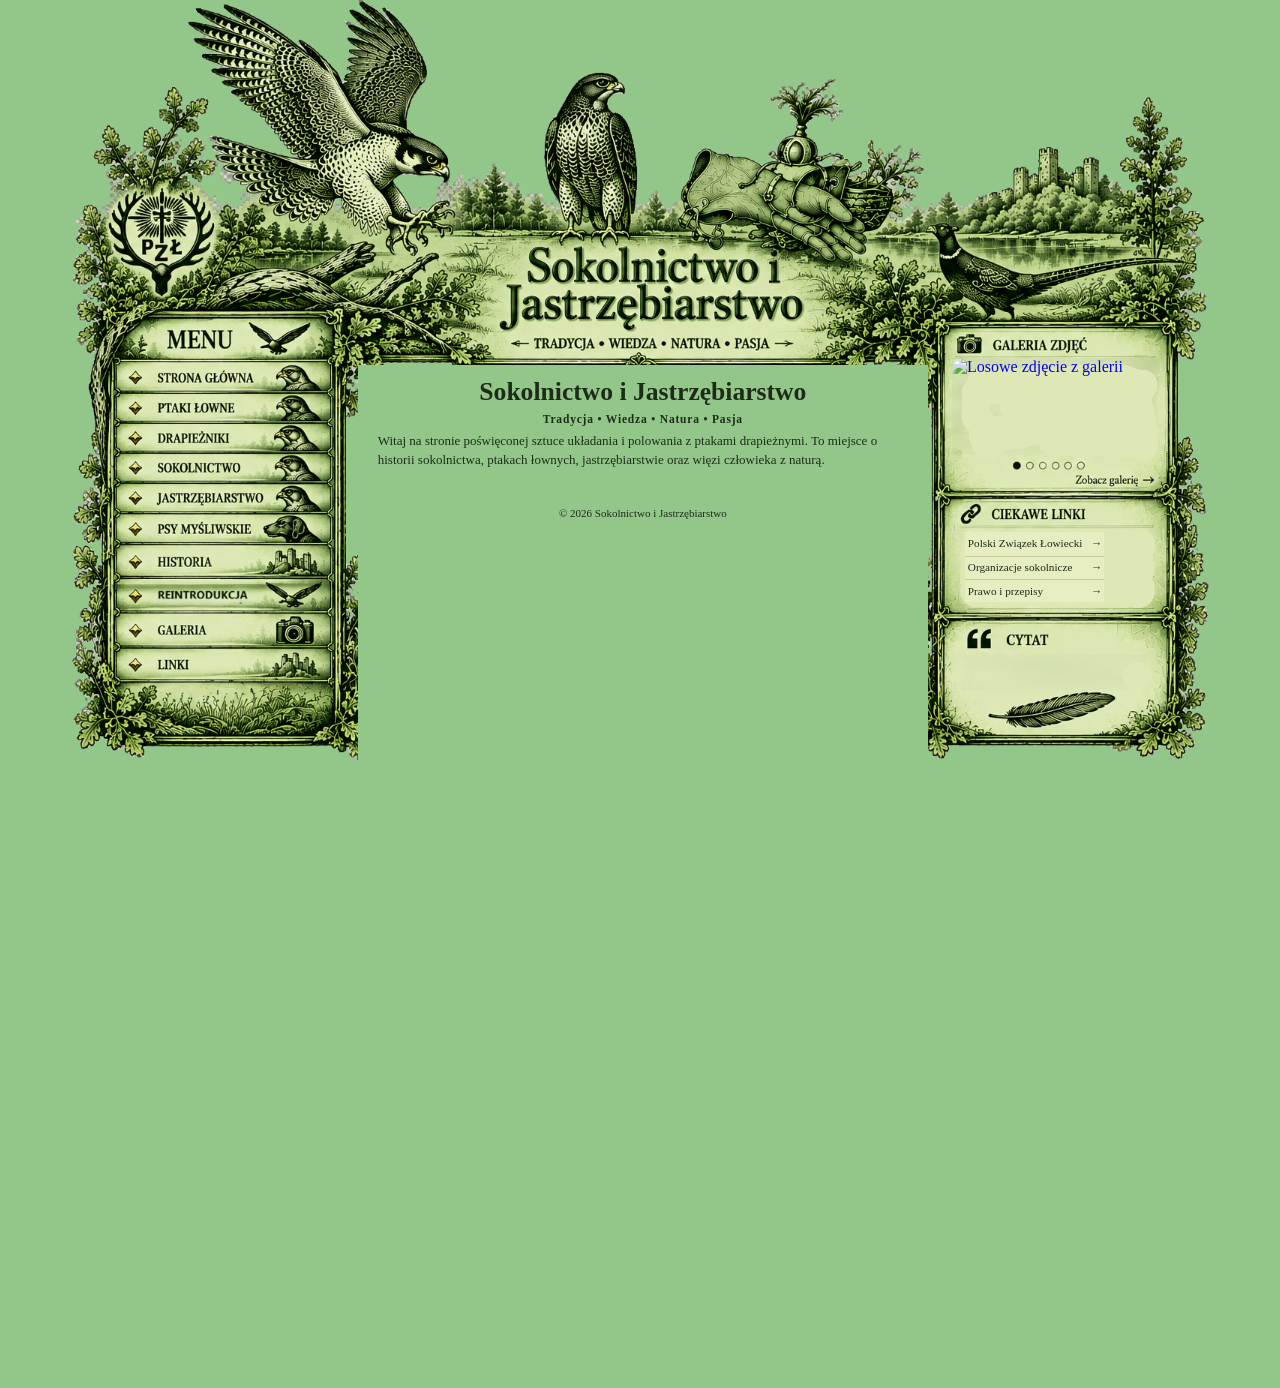
==== index.html @ 79ca6d14 "Refresh CSS cache for larger link font" ====
<!doctype html>
<html lang="pl">
<head>
<meta charset="utf-8">
<meta name="viewport" content="width=device-width, initial-scale=1">
<meta name="theme-color" content="#dce8b7">
<meta name="description" content="Sokolnictwo i jastrzębiarstwo — tradycja, wiedza, natura i pasja.">
<title>Sokolnictwo i Jastrzębiarstwo</title>
<link rel="stylesheet" href="styles.css?v=20261012-links-fontplus2">
</head>
<body>
<main class="page" id="top">
  <div class="artboard">
    <img class="layout-art" src="sij-layout-new.png" alt="" aria-hidden="true">
<nav class="menu-hotspots" aria-label="Menu główne">
      <a href="#home" aria-label="Strona główna"></a>
      <a href="ptaki.html?v=20261010-16" aria-label="Ptaki łowne"></a>
      <a href="drapiezcy.html?v=20261010-16" aria-label="Drapieżniki"></a>
      <a href="sokolnictwo.html?v=20261010-16" aria-label="Sokolnictwo"></a>
      <a href="jastrzebiarstwo.html?v=20261010-16" aria-label="Jastrzębiarstwo"></a>
      <a href="psy.html?v=20261010-16" aria-label="Psy myśliwskie"></a>
      <a href="historia.html?v=20261010-16" aria-label="Historia"></a>
      <a href="restytucja.html?v=20261010-16" aria-label="Rekonstrukcja"></a>
      <a href="galeria.html?v=20261010-16" aria-label="Galeria"></a>
      <a href="linki.html?v=20261010-16" aria-label="Linki"></a>
    </nav>
<nav class="external-links-panel" aria-label="Ciekawe linki">
<a href="https://www.pzlow.pl/" target="_blank" rel="noopener noreferrer"><span>Polski Związek Łowiecki</span><span class="link-arrow" aria-hidden="true">→</span></a>
<a href="https://gniazdosokolnikow.pl/" target="_blank" rel="noopener noreferrer"><span>Organizacje sokolnicze</span><span class="link-arrow" aria-hidden="true">→</span></a>
<a href="https://isap.sejm.gov.pl/" target="_blank" rel="noopener noreferrer"><span>Prawo i przepisy</span><span class="link-arrow" aria-hidden="true">→</span></a>
</nav>

    <section class="content-window" id="home" aria-label="Treść strony">
      <article class="welcome">
        <h1>Sokolnictwo i Jastrzębiarstwo</h1>
        <p class="lead">Tradycja • Wiedza • Natura • Pasja</p>
        <p>Witaj na stronie poświęconej sztuce układania i polowania z ptakami drapieżnymi. To miejsce o historii sokolnictwa, ptakach łownych, jastrzębiarstwie oraz więzi człowieka z naturą.</p>
      </article>
      <footer>© 2026 Sokolnictwo i Jastrzębiarstwo</footer>
    </section>
    <a class="gallery-hotspot" href="galeria.html?v=20261010-16" aria-label="Zobacz galerię zdjęć"></a>
    <a class="gallery-preview" href="galeria.html?v=20261012-gallery-preview" aria-label="Otwórz wybrane zdjęcie w galerii">
      <img id="homepage-gallery-image" src="https://raw.githubusercontent.com/piela44-wojciech/sokolnictwo-i-jastrzebiarstwo/main/assets/tap2_8wQ8.jpg" alt="Losowe zdjęcie z galerii">
    </a>
    
  </div>
</main>
<script>
(() => {
  const artboard = document.querySelector('.artboard');
  let restoreTimer;
  let idleTimer;
  let lastMouseY = null;
  const wakeReading = () => {
    artboard.classList.remove('idle-reading');
    clearTimeout(idleTimer);
    idleTimer = setTimeout(() => artboard.classList.add('idle-reading'), 5000);
  };
  const fadeArtwork = () => {
    artboard.classList.add('reading-mode');
    clearTimeout(restoreTimer);
    restoreTimer = setTimeout(() => artboard.classList.remove('reading-mode'), 5000);
  };
  wakeReading();
  ['mousemove','wheel','scroll','pointerdown','touchstart','touchmove','keydown','click'].forEach(type => {
    window.addEventListener(type, wakeReading, { passive: true });
  });
  window.addEventListener('wheel', event => {
    if (event.deltaY > 0) fadeArtwork();
  }, { passive: true });
  window.addEventListener('scroll', fadeArtwork, { passive: true });
  window.addEventListener('mousemove', event => {
    if (lastMouseY !== null && event.clientY > lastMouseY + 2) fadeArtwork();
    lastMouseY = event.clientY;
  }, { passive: true });
  window.addEventListener('touchstart', fadeArtwork, { passive: true });
  window.addEventListener('touchmove', fadeArtwork, { passive: true });
  window.addEventListener('pointerdown', fadeArtwork, { passive: true });
  window.addEventListener('keydown', fadeArtwork);
  window.addEventListener('click', fadeArtwork);

  const menuLinks = Array.from(document.querySelectorAll('.menu-hotspots a'));
  const sections = menuLinks
     .map(link => ({ link, section: link.getAttribute('href').startsWith('#') ? document.querySelector(link.getAttribute('href')) : null })
    .filter(item => item.section);

  let clickLockUntil = 0;
  let clickedSectionId = null;

  function setActive(link) {
    menuLinks.forEach(item => {
      const active = item === link;
      item.classList.toggle('is-active', active);
      if (active) item.setAttribute('aria-current', 'location');
      else item.removeAttribute('aria-current');
    });
  }

  menuLinks.forEach(link => {
    link.addEventListener('click', () => {
      clickedSectionId = link.getAttribute('href');
      clickLockUntil = Date.now() + 2500;
      setActive(link);
    });
  });

  if ('IntersectionObserver' in window) {
    const observer = new IntersectionObserver(entries => {
      if (Date.now() < clickLockUntil) return;
      const visible = entries
        .filter(entry => entry.isIntersecting)
        .sort((a, b) => b.intersectionRatio - a.intersectionRatio)[0];
      if (!visible) return;
      const active = sections.find(item => item.section === visible.target);
      if (active && active.link.getAttribute('href') !== '#home') {
        clickedSectionId = active.link.getAttribute('href');
        setActive(active.link);
      }
    }, { root: window.matchMedia('(max-width: 620px)').matches ? null : document.querySelector('.content-window'),
         rootMargin: '-12% 0px -58% 0px', threshold: [0, 0.1, 0.25, 0.5] });

    sections.forEach(item => observer.observe(item.section));
  }

  const initialHash = window.location.hash;
  const initialLink = menuLinks.find(link => link.getAttribute('href') === initialHash);
  if (initialLink) setActive(initialLink);
  else setActive(menuLinks.find(link => link.getAttribute('href') === '#home'));
})();
</script>
<script>
(() => {
  const image = document.getElementById('homepage-gallery-image');
  if (!image) return;
  const photos = [
    "https://raw.githubusercontent.com/piela44-wojciech/sokolnictwo-i-jastrzebiarstwo/main/assets/tap2_8wQ8.jpg",
    "https://raw.githubusercontent.com/piela44-wojciech/sokolnictwo-i-jastrzebiarstwo/main/assets/tap3_8wQ8.jpg",
    "https://raw.githubusercontent.com/piela44-wojciech/sokolnictwo-i-jastrzebiarstwo/main/assets/tap4_8wQ8.jpg",
    "https://raw.githubusercontent.com/piela44-wojciech/sokolnictwo-i-jastrzebiarstwo/main/assets/tap5_8wQ8.jpg",
    "https://raw.githubusercontent.com/piela44-wojciech/sokolnictwo-i-jastrzebiarstwo/main/assets/tap6_8wQ8.jpg",
    "https://raw.githubusercontent.com/piela44-wojciech/sokolnictwo-i-jastrzebiarstwo/main/assets/tap7_8wQ8.jpg",
    "https://raw.githubusercontent.com/piela44-wojciech/sokolnictwo-i-jastrzebiarstwo/main/assets/dora4_8wQ8.jpg",
    "https://raw.githubusercontent.com/piela44-wojciech/sokolnictwo-i-jastrzebiarstwo/main/assets/p2_8wQ8.jpg",
    "https://raw.githubusercontent.com/piela44-wojciech/sokolnictwo-i-jastrzebiarstwo/main/assets/p6_8wQ8.jpg",
    "https://raw.githubusercontent.com/piela44-wojciech/sokolnictwo-i-jastrzebiarstwo/main/assets/p8_8wQ8.jpg",
    "https://raw.githubusercontent.com/piela44-wojciech/sokolnictwo-i-jastrzebiarstwo/main/assets/p9_8wQ8.jpg",
    "https://raw.githubusercontent.com/piela44-wojciech/sokolnictwo-i-jastrzebiarstwo/main/assets/p10_8wQ8.jpg",
    "https://raw.githubusercontent.com/piela44-wojciech/sokolnictwo-i-jastrzebiarstwo/main/assets/super1_8wQ8.jpg",
    "https://raw.githubusercontent.com/piela44-wojciech/sokolnictwo-i-jastrzebiarstwo/main/assets/super2_8wQ8.jpg",
    "https://raw.githubusercontent.com/piela44-wojciech/sokolnictwo-i-jastrzebiarstwo/main/assets/super3_8wQ8.jpg",
    "https://raw.githubusercontent.com/piela44-wojciech/sokolnictwo-i-jastrzebiarstwo/main/assets/tap1_8wQ8.jpg"
  ];
  let previous = 0;
  function changePhoto() {
    let next = Math.floor(Math.random() * photos.length);
    if (photos.length > 1) while (next === previous) next = Math.floor(Math.random() * photos.length);
    previous = next;
    image.classList.add('is-changing');
    const nextImage = new Image();
    nextImage.onload = () => {
      image.src = photos[next];
      image.classList.remove('is-changing');
    };
    nextImage.onerror = () => image.classList.remove('is-changing');
    nextImage.src = photos[next];
  }
  window.setInterval(changePhoto, 30000);
})();
</script>
</body>
</html>
---- styles.css ----
@import url('https://fonts.googleapis.com/css2?family=UnifrakturCook:wght@700&display=swap');
:root{color-scheme:light;--ink:#1d2b19;--paper:#edf1ce;--line:#657641}
*{box-sizing:border-box}
html{scroll-behavior:smooth}
body{margin:0;background:#93c789;color:var(--ink);font-family:Georgia,"Times New Roman",serif}
.page{width:90%;max-width:none;margin:0 auto}
.artboard{position:relative;width:100%;aspect-ratio:auto;height:calc(84vw * 0.6667 + 220px);min-height:900px;overflow:hidden;background:#93c789}
.layout-art{position:absolute;inset:0;width:100%;height:100%;object-fit:fill;pointer-events:none;z-index:2}
.content-window{position:absolute;z-index:1;left:25.5%;top:47.5%;width:49.5%;height:48%;overflow:auto;padding:14px 20px 18px;background:transparent;scrollbar-color:#82925a #e7edcc;scrollbar-width:thin}
.content-window article{padding:0 0 12px;margin:0 0 13px;border-bottom:1px solid #aab985}
.content-window h1{font-size:clamp(22px,2vw,32px);line-height:1.05;text-align:center;margin:0 0 5px}
.content-window h2{font-size:clamp(18px,1.45vw,23px);margin:0 0 7px}
.content-window p{font-size:clamp(13px,1vw,16px);line-height:1.45;margin:5px 0}
.content-window .lead{text-align:center;font-weight:bold;font-size:clamp(11px,.9vw,14px);letter-spacing:.07em}
.content-window ul{margin:4px 0;padding-left:22px}
.content-window li{margin:5px 0;font-size:14px}
.content-window a{color:#2f4925;text-decoration:underline;text-underline-offset:2px}
.content-window footer{text-align:center;font-size:11px;padding:6px}
.menu-hotspots{position:absolute;z-index:3;left:4.5%;top:47%;width:19.3%;height:43.5%;display:grid;grid-template-rows:repeat(10,1fr)}
.menu-hotspots a,.gallery-hotspot,.links-hotspot{display:block;min-width:0;min-height:0}
.menu-hotspots a:focus-visible,.gallery-hotspot:focus-visible,.links-hotspot:focus-visible{outline:3px solid #fff3a3;outline-offset:-4px;background:#ffffff22}
.gallery-hotspot{position:absolute;z-index:3;left:76.1%;top:42.5%;width:19%;height:22.5%}
.links-hotspot{position:absolute;z-index:3;left:76.1%;top:65%;width:19%;height:16%}
@media(min-width:1800px){.artboard{min-height:0}}
@media(max-width:900px){.page{width:92%}.artboard{height:calc(92vw * 0.6667 + 220px);min-height:820px}.content-window{padding:9px 11px}.content-window h1{font-size:22px}.content-window h2{font-size:17px}.content-window p{font-size:12px}.content-window li{font-size:12px}}
@media(max-width:620px){
 .page{width:100%;overflow-x:auto}
 .artboard{width:900px;max-width:none;height:820px;min-height:820px}
 .content-window{left:25.5%;top:47.5%;width:49.5%;height:48%;padding:10px 13px}
 .content-window h1{font-size:25px}.content-window h2{font-size:19px}.content-window p{font-size:13px}
}
/* Keep the illustrated frame at its original proportions; extend the reading area below it. */
.artboard{height:calc(90vw * 0.6667 + 620px);min-height:0;aspect-ratio:auto}
.layout-art{inset:0 auto auto 0;width:100%;height:auto;object-fit:contain}
.content-window{top:calc(90vw * 0.3167);height:calc(100% - (90vw * 0.3167) - 28px)}
.menu-hotspots{top:calc(90vw * 0.3133);height:calc(90vw * 0.278)}
.gallery-hotspot{top:calc(90vw * 0.2833);height:calc(90vw * 0.15)}
.links-hotspot{top:calc(90vw * 0.4333);height:calc(90vw * 0.1067)}
@media(max-width:900px){
 .artboard{height:calc(92vw * 0.6667 + 500px);min-height:0}
 .content-window{top:calc(92vw * 0.3167);height:calc(100% - (92vw * 0.3167) - 24px)}
 .menu-hotspots{top:calc(92vw * 0.3133);height:calc(92vw * 0.278)}
 .gallery-hotspot{top:calc(92vw * 0.2833);height:calc(92vw * 0.15)}
 .links-hotspot{top:calc(92vw * 0.4333);height:calc(92vw * 0.1067)}
}
@media(max-width:620px){
 .page{width:100%;overflow-x:auto}
 .artboard{width:900px;height:1100px;min-height:0}
 .layout-art{width:900px;height:600px}
 .content-window{left:25.5%;top:285px;width:49.5%;height:790px;padding:10px 13px}
 .menu-hotspots{left:4.5%;top:282px;width:19.3%;height:238px}
 .gallery-hotspot{left:76.1%;top:255px;width:19%;height:135px}
 .links-hotspot{left:76.1%;top:390px;width:19%;height:96px}
 .content-window h1{font-size:25px}.content-window h2{font-size:19px}.content-window p{font-size:13px}
}
/* During reading, fade only the lower part of the illustration; restore it after inactivity. */
.content-window{z-index:4;background:transparent;isolation:isolate}
.content-window article,.content-window h1,.content-window h2,.content-window p,.content-window ul,.content-window footer{position:relative}
.layout-art{transition:mask-image .65s ease,-webkit-mask-image .65s ease}
.artboard.reading-mode .layout-art{-webkit-mask-image:linear-gradient(to bottom,#000 0%,#000 48%,transparent 76%);mask-image:linear-gradient(to bottom,#000 0%,#000 48%,transparent 76%)}
@media(prefers-reduced-motion:reduce){.layout-art{transition:none}}


/* Mobile refinement: keep the original artwork as the header and make its pictured menu clickable. */
@media(max-width:620px){
  .page{width:100%;margin:0;overflow:visible}
  .artboard{
    display:block;
    position:relative;
    width:100%;
    height:auto;
    min-height:0;
    overflow:visible;
    background:#93c789;
  }
  .layout-art{
    position:relative;
    inset:auto;
    display:block;
    width:100%;
    height:62vw;
    object-fit:cover;
    object-position:top center;
  }
  .menu-hotspots{
    position:absolute;
    display:grid;
    grid-template-columns:1fr;
    grid-template-rows:repeat(10,1fr);
    left:4.5%;
    top:43%;
    width:20%;
    height:51%;
    padding:0;
    gap:0;
    background:transparent;
    border:0;
    z-index:5;
  }
  .menu-hotspots a{
    display:block;
    min-height:0;
    padding:0;
    border:0;
    border-radius:0;
    background:transparent;
    color:transparent;
    font-size:0;
  }
  .gallery-hotspot{
    display:block;
    position:absolute;
    left:76.1%;
    top:42.5%;
    width:19%;
    height:22.5%;
    z-index:5;
  }
  .links-hotspot{
    display:block;
    position:absolute;
    left:76.1%;
    top:65%;
    width:19%;
    height:16%;
    z-index:5;
  }
  .content-window{
    position:relative;
    inset:auto;
    width:100%;
    height:auto;
    max-height:none;
    overflow:visible;
    padding:22px 18px 30px;
    background:#93c789;
    z-index:4;
  }
  .content-window h1{font-size:clamp(24px,7vw,32px);line-height:1.1}
  .content-window h2{font-size:clamp(20px,5.5vw,25px)}
  .content-window p{font-size:16px;line-height:1.55;overflow-wrap:anywhere}
  .content-window li{font-size:15px;line-height:1.45}
  .layout-art{mask-image:none!important;-webkit-mask-image:none!important;object-fit:contain;height:auto}
  .artboard.reading-mode .layout-art{mask-image:none!important;-webkit-mask-image:none!important}
}

/* Gothic-style typography for the visible mobile menu labels and desktop image-map hotspots. */
.menu-hotspots a{
  font-family:"UnifrakturCook","Old English Text MT","Lucida Blackletter",serif;
}





/* Fade only the lower central area while reading. The top of the illustration stays fully opaque. */
@media(min-width:621px){
  .layout-art{ -webkit-mask-image:none; mask-image:none; }
  .artboard.reading-mode .layout-art{
    -webkit-mask-image:radial-gradient(ellipse 39% 52% at 50% 91%, rgba(0,0,0,.05) 0%, rgba(0,0,0,.065) 56%, rgba(0,0,0,.23) 76%, #000 100%);
    mask-image:radial-gradient(ellipse 39% 52% at 50% 91%, rgba(0,0,0,.05) 0%, rgba(0,0,0,.065) 56%, rgba(0,0,0,.23) 76%, #000 100%);
  }
}

/* Keep article text clear of the lower decorative frame and prevent overflow beyond the reading panel. */
.content-window{
  overflow-x:hidden;
  overflow-y:auto;
  overflow-wrap:anywhere;
}
.content-window article,
.content-window h1,
.content-window h2,
.content-window p,
.content-window ul,
.content-window li{
  max-width:100%;
  overflow-wrap:anywhere;
}
@media(max-width:620px){
  .content-window{overflow:visible}
}


/* Falconry menu interactions: restrained gold hover, illuminated bird-side accent, and persistent active section. */
.menu-hotspots a{
  position:relative;
  overflow:hidden;
  border-radius:3px;
  transition:background-color .25s ease, box-shadow .25s ease, filter .25s ease;
  outline-offset:-3px;
  -webkit-tap-highlight-color:transparent;
}
.menu-hotspots a::before{
  content:"";
  position:absolute;
  inset:2px 1px;
  pointer-events:none;
  opacity:0;
  background:linear-gradient(90deg,rgba(255,226,130,.36),rgba(255,239,177,.12) 55%,rgba(255,220,110,.38));
  box-shadow:inset 0 0 0 1px rgba(119,91,27,.55),inset 0 0 9px rgba(255,242,180,.55);
  transition:opacity .25s ease;
}
.menu-hotspots a::after{
  content:"";
  position:absolute;
  top:8%;
  bottom:8%;
  right:5%;
  width:28%;
  pointer-events:none;
  opacity:0;
  background:radial-gradient(ellipse at center,rgba(255,247,190,.72) 0%,rgba(255,225,125,.22) 42%,transparent 74%);
  transition:opacity .25s ease;
}
.menu-hotspots a:hover::before,
.menu-hotspots a:focus-visible::before,
.menu-hotspots a.is-active::before{opacity:1}
.menu-hotspots a:hover::after,
.menu-hotspots a:focus-visible::after,
.menu-hotspots a.is-active::after{opacity:.85}
.menu-hotspots a.is-active::before{
  background:linear-gradient(90deg,rgba(255,218,105,.48),rgba(255,237,162,.2) 55%,rgba(255,211,91,.5));
  box-shadow:inset 0 0 0 1px rgba(95,73,22,.72),inset 0 0 10px rgba(255,242,180,.68);
}
.menu-hotspots a.is-active{z-index:1}
.menu-hotspots a:active::before{opacity:1}
@media(hover:none){
  .menu-hotspots a:hover::before,.menu-hotspots a:hover::after{opacity:0}
  .menu-hotspots a.is-active::before{opacity:1}
  .menu-hotspots a.is-active::after{opacity:.85}
}
@media(prefers-reduced-motion:reduce){
  .menu-hotspots a,.menu-hotspots a::before,.menu-hotspots a::after{transition:none}
}


/* Refinement: distinguish the current section from the temporary mouse hover.
   This avoids two equally strong gold bars appearing at once. */
.menu-hotspots a.is-active::before{
  opacity:.42;
  background:linear-gradient(90deg,rgba(255,218,105,.22),rgba(255,237,162,.08) 55%,rgba(255,211,91,.24));
  box-shadow:inset 0 0 0 1px rgba(95,73,22,.48),inset 0 0 5px rgba(255,242,180,.3);
}
.menu-hotspots a.is-active::after{opacity:.42}
.menu-hotspots a:hover::before,
.menu-hotspots a:focus-visible::before{
  opacity:1;
  background:linear-gradient(90deg,rgba(255,226,130,.48),rgba(255,239,177,.2) 55%,rgba(255,220,110,.5));
  box-shadow:inset 0 0 0 1px rgba(119,91,27,.7),inset 0 0 10px rgba(255,242,180,.65);
}
.menu-hotspots a:hover::after,
.menu-hotspots a:focus-visible::after{opacity:.9}
@media(hover:none){
  .menu-hotspots a.is-active::before{opacity:.7}
  .menu-hotspots a.is-active::after{opacity:.65}
}


/* Variant 1: tune each clickable menu row to the illustrated button edges. */
@media(min-width:621px){
  .menu-hotspots{display:block}
  .menu-hotspots a{
    position:absolute;
    left:0;
    width:100%;
    height:10%;
  }
  .menu-hotspots a:nth-child(1){top:0%;height:10.1%}
  .menu-hotspots a:nth-child(2){top:10.1%;height:9.8%}
  .menu-hotspots a:nth-child(3){top:19.9%;height:10.1%}
  .menu-hotspots a:nth-child(4){top:29.2%;height:9.8%}
  .menu-hotspots a:nth-child(5){top:39%;height:10.2%}
  .menu-hotspots a:nth-child(6){top:49.2%;height:9.8%}
  .menu-hotspots a:nth-child(7){top:59%;height:10.2%}
  .menu-hotspots a:nth-child(8){top:69.2%;height:9.8%}
  .menu-hotspots a:nth-child(9){top:79%;height:10.2%}
  .menu-hotspots a:nth-child(10){top:89.2%;height:10%}
}


/* Softer menu highlight: remove the hard rectangular outline and use a feathered glow. */
.menu-hotspots a::before{
  inset:0;
  border-radius:7px;
  background:linear-gradient(90deg,
    rgba(255,222,122,0) 0%,
    rgba(255,232,151,.18) 16%,
    rgba(255,240,183,.25) 50%,
    rgba(255,226,130,.18) 84%,
    rgba(255,222,122,0) 100%);
  box-shadow:inset 0 0 10px rgba(255,239,170,.22),0 0 13px rgba(255,223,123,.2);
  -webkit-mask-image:radial-gradient(ellipse at center,#000 40%,rgba(0,0,0,.8) 68%,transparent 100%);
  mask-image:radial-gradient(ellipse at center,#000 40%,rgba(0,0,0,.8) 68%,transparent 100%);
}
.menu-hotspots a.is-active::before{
  opacity:.58;
  background:linear-gradient(90deg,
    rgba(255,220,116,0) 0%,
    rgba(255,229,139,.12) 16%,
    rgba(255,239,177,.18) 50%,
    rgba(255,220,116,.12) 84%,
    rgba(255,220,116,0) 100%);
  box-shadow:inset 0 0 12px rgba(255,239,170,.16),0 0 14px rgba(255,223,123,.14);
}
.menu-hotspots a:hover::before,
.menu-hotspots a:focus-visible::before{
  opacity:.95;
  background:linear-gradient(90deg,
    rgba(255,222,122,0) 0%,
    rgba(255,232,151,.24) 16%,
    rgba(255,245,196,.34) 50%,
    rgba(255,226,130,.24) 84%,
    rgba(255,222,122,0) 100%);
  box-shadow:inset 0 0 13px rgba(255,239,170,.26),0 0 17px rgba(255,223,123,.25);
}
.menu-hotspots a::after{
  background:radial-gradient(ellipse at center,rgba(255,247,190,.6) 0%,rgba(255,225,125,.18) 42%,transparent 76%);
}


/* Hide only the text that extends below the illustrated lower frame while idle. */
.content-window{
  -webkit-mask-image:linear-gradient(to bottom,#000 0%,#000 38%,rgba(0,0,0,.85) 42%,transparent 49%);
  mask-image:linear-gradient(to bottom,#000 0%,#000 38%,rgba(0,0,0,.85) 42%,transparent 49%);
  transition:mask-image .25s ease,-webkit-mask-image .25s ease;
}
.artboard:not(.idle-reading) .content-window{
  -webkit-mask-image:none;
  mask-image:none;
}
.artboard.idle-reading .content-window{
  -webkit-mask-image:linear-gradient(to bottom,#000 0%,#000 38%,rgba(0,0,0,.85) 42%,transparent 49%);
  mask-image:linear-gradient(to bottom,#000 0%,#000 38%,rgba(0,0,0,.85) 42%,transparent 49%);
}
@media(prefers-reduced-motion:reduce){.content-window{transition:none}}


/* Keep decorative artwork from crossing and obscuring article text. */
.content-window{background:#93c789 !important;z-index:4}
.content-window article,.content-window h1,.content-window h2,.content-window p,.content-window ul,.content-window li,.content-window footer{position:relative;z-index:1}


/* Gallery: show compact thumbnail tiles instead of full-size images. */
.gallery-grid{display:grid;grid-template-columns:repeat(auto-fill,minmax(76px,1fr));gap:8px;align-items:start;margin:14px 0}
.gallery-thumb{display:block;width:100%;aspect-ratio:1/1;overflow:hidden;border:1px solid #657641;border-radius:3px;background:#e7edcc;padding:2px}
.gallery-thumb img{display:block;width:100%;height:100%;object-fit:cover}
.gallery-thumb:hover,.gallery-thumb:focus-visible{outline:2px solid #657641;outline-offset:2px}
@media(max-width:620px){.gallery-grid{grid-template-columns:repeat(auto-fill,minmax(64px,1fr));gap:6px}.gallery-thumb{padding:2px}}




/* Floating gallery viewer overlay */
body.lightbox-open{overflow:hidden}
.lightbox{position:fixed;inset:0;z-index:9999;display:none;align-items:center;justify-content:center;padding:56px 76px 64px;background:rgba(12,20,10,.88);backdrop-filter:blur(5px)}
.lightbox.is-open{display:flex}
.lightbox-image{display:block;max-width:min(92vw,1400px);max-height:82vh;width:auto;height:auto;object-fit:contain;box-shadow:0 10px 48px rgba(0,0,0,.55);border:2px solid rgba(235,239,204,.8);border-radius:3px}
.lightbox-close,.lightbox-prev,.lightbox-next{position:absolute;display:flex;align-items:center;justify-content:center;color:#f4f2d8;background:rgba(30,43,24,.82);border:1px solid rgba(235,239,204,.6);cursor:pointer;line-height:1}
.lightbox-close{top:16px;right:20px;width:44px;height:44px;border-radius:50%;font-size:32px}
.lightbox-prev,.lightbox-next{top:50%;transform:translateY(-50%);width:48px;height:64px;border-radius:5px;font-size:46px}
.lightbox-prev{left:16px}.lightbox-next{right:16px}
.lightbox-close:hover,.lightbox-prev:hover,.lightbox-next:hover{background:rgba(94,115,59,.96)}
.lightbox-caption{position:absolute;bottom:20px;left:72px;right:72px;text-align:center;color:#f4f2d8;font:16px Georgia,serif}
@media(max-width:620px){.lightbox{padding:58px 12px 72px}.lightbox-image{max-width:96vw;max-height:75vh}.lightbox-prev,.lightbox-next{top:auto;bottom:10px;width:42px;height:42px;font-size:34px}.lightbox-prev{left:calc(50% - 52px)}.lightbox-next{right:calc(50% - 52px)}.lightbox-caption{bottom:58px;left:12px;right:12px;font-size:13px}.lightbox-close{top:10px;right:10px;width:40px;height:40px}}


/* The lightbox is moved directly under body so the page sway animation cannot trap fixed positioning. */
html body > .lightbox{position:fixed!important;inset:0!important;width:100vw!important;height:100vh!important;height:100dvh!important;z-index:2147483000!important;display:none;align-items:center!important;justify-content:center!important;box-sizing:border-box!important;overflow:hidden!important;margin:0!important;transform:none!important}
html body > .lightbox.is-open{display:flex!important}
html body > .lightbox .lightbox-image{position:static!important;display:block!important;width:auto!important;height:auto!important;max-width:calc(100vw - 150px)!important;max-height:calc(100vh - 130px)!important;max-height:calc(100dvh - 130px)!important;object-fit:contain!important;margin:0!important;flex:0 1 auto!important}
@media(max-width:620px){html body > .lightbox .lightbox-image{max-width:calc(100vw - 28px)!important;max-height:calc(100dvh - 150px)!important}}













/* Homepage gallery: move image right to cover the background visible at the inner edge. */
.artboard .gallery-preview{position:absolute!important;left:77.0%!important;top:calc(90vw * 0.306 + 5px)!important;width:18.2%!important;height:calc(90vw * 0.083)!important;z-index:4!important;display:block!important;visibility:visible!important;opacity:1!important;overflow:hidden!important;box-sizing:border-box!important;border-radius:2px!important;pointer-events:auto!important}
.artboard .gallery-preview img{position:absolute!important;left:0!important;top:0!important;display:block!important;width:100%!important;height:135%!important;max-width:none!important;object-fit:cover!important;object-position:center top!important;opacity:1!important;-webkit-mask-image:linear-gradient(to right,transparent 0%,#000 3%,#000 97%,transparent 100%),linear-gradient(to bottom,transparent 0%,#000 3%,#000 97%,transparent 100%)!important;mask-image:linear-gradient(to right,transparent 0%,#000 3%,#000 97%,transparent 100%),linear-gradient(to bottom,transparent 0%,#000 3%,#000 97%,transparent 100%)!important;-webkit-mask-composite:source-in!important;mask-composite:intersect!important}
@media(max-width:900px){.artboard .gallery-preview{left:77.0%!important;top:calc(92vw * 0.306 + 5px)!important;width:18.2%!important;height:calc(92vw * 0.083)!important}}
@media(max-width:620px){.artboard .gallery-preview{left:77.0%!important;top:311px!important;width:18.2%!important;height:83px!important}}


/* Transparent click zones over the five visible rows in the "Ciekawe linki" panel. */
.external-link-hotspots{position:absolute;z-index:30;left:76.1%;top:calc(90vw * 0.4333);width:19%;height:calc(90vw * 0.1067);display:grid;grid-template-rows:repeat(5,minmax(0,1fr));pointer-events:auto;} @media(max-width:900px){.external-link-hotspots{top:calc(92vw * 0.4333);height:calc(92vw * 0.1067);}} @media(max-width:620px){.external-link-hotspots{left:76.1%;top:390px;width:19%;height:96px;}}
.external-link-hotspots a{display:block;min-width:0;min-height:0;border-radius:2px;}
.external-link-hotspots a:hover,.external-link-hotspots a:focus-visible{outline:2px solid #f5efb5;outline-offset:-2px;background:#fff3a322;}

/* Final interaction-layer fix: keep all actual links above decorative artwork and content. */
.artboard{isolation:isolate}
.artboard .layout-art{pointer-events:none!important;z-index:0!important}
.artboard .content-window{z-index:1!important}
.artboard .menu-hotspots,
.artboard .gallery-hotspot,
.artboard .gallery-preview,
.artboard .external-link-hotspots{z-index:100!important;pointer-events:auto!important}
.artboard .menu-hotspots a,
.artboard .gallery-hotspot,
.artboard .gallery-preview,
.artboard .external-link-hotspots a{pointer-events:auto!important}
.artboard .external-link-hotspots{top:calc(90vw * 0.4333);height:calc(90vw * 0.1067)}
@media(max-width:900px){.artboard .external-link-hotspots{top:calc(92vw * 0.4333);height:calc(92vw * 0.1067)}}
@media(max-width:620px){.artboard .external-link-hotspots{top:390px;height:96px}}

/* Refine external-link hit areas: align to the lettering, with a soft edge and no frame. */
.artboard .external-link-hotspots{left:77.3%!important;top:calc(90vw * 0.440)!important;width:17.4%!important;height:calc(90vw * 0.083)!important;grid-template-rows:repeat(5,minmax(0,1fr))!important}
.artboard .external-link-hotspots a{border:0!important;outline:0!important;border-radius:0!important;background:transparent!important}
.artboard .external-link-hotspots a:hover,.artboard .external-link-hotspots a:focus-visible{outline:0!important;background:linear-gradient(90deg,transparent 0%,rgba(255,239,170,.12) 8%,rgba(255,239,170,.20) 50%,rgba(255,239,170,.12) 92%,transparent 100%)!important;box-shadow:none!important}
@media(max-width:900px){.artboard .external-link-hotspots{top:calc(92vw * 0.440)!important;height:calc(92vw * 0.083)!important}}
@media(max-width:620px){.artboard .external-link-hotspots{left:77.3%!important;top:396px!important;width:17.4%!important;height:75px!important}}

/* Align each transparent link target to the actual text column in the right panel. */
.artboard .external-link-hotspots{
 left:60.5%!important;top:calc(90vw * 0.225)!important;width:29%!important;height:calc(90vw * 0.112)!important;
 display:grid!important;grid-template-rows:repeat(5,minmax(0,1fr))!important;
}
.artboard .external-link-hotspots a{
 display:block!important;min-width:0!important;min-height:0!important;
 border:0!important;outline:0!important;border-radius:0!important;
 background:transparent!important;box-shadow:none!important;
}
.artboard .external-link-hotspots a:hover,
.artboard .external-link-hotspots a:focus,
.artboard .external-link-hotspots a:focus-visible{
 outline:none!important;border:0!important;box-shadow:none!important;
 background:linear-gradient(90deg,transparent 0%,rgba(255,239,170,.07) 12%,rgba(255,239,170,.15) 50%,rgba(255,239,170,.07) 88%,transparent 100%)!important;
}
@media(max-width:900px){
 .artboard .external-link-hotspots{left:60.5%!important;top:calc(92vw * 0.225)!important;width:29%!important;height:calc(92vw * 0.112)!important}
}
@media(max-width:620px){
 .artboard .external-link-hotspots{left:60.5%!important;top:203px!important;width:29%!important;height:100px!important}
}

/* Recovery: put external link targets over the five text rows, above every visual layer. */
.artboard > .external-link-hotspots{position:absolute!important;left:60.5%!important;top:225px!important;width:29%!important;height:112px!important;display:grid!important;grid-template-rows:repeat(5,1fr)!important;z-index:2147483000!important;pointer-events:auto!important}
.artboard > .external-link-hotspots a{position:relative!important;display:block!important;width:100%!important;height:100%!important;min-height:0!important;pointer-events:auto!important;cursor:pointer!important;border:0!important;outline:0!important;background:transparent!important;box-shadow:none!important}
.artboard > .external-link-hotspots a:hover,.artboard > .external-link-hotspots a:focus-visible{outline:0!important;background:linear-gradient(90deg,transparent 0%,rgba(255,239,170,.05) 12%,rgba(255,239,170,.12) 50%,rgba(255,239,170,.05) 88%,transparent 100%)!important}
@media(max-width:900px){.artboard > .external-link-hotspots{top:calc(92vw * .227)!important;height:calc(92vw * .113)!important}}
@media(max-width:620px){.artboard > .external-link-hotspots{left:60.5%!important;top:203px!important;width:29%!important;height:100px!important}}

/* Real text links inside the illustrated "Ciekawe linki" panel. */
.artboard .external-links-panel{
  position:absolute!important;
  left:60.5%!important;
  top:calc(90vw * .202)!important;
  width:29%!important;
  height:calc(90vw * .112)!important;
  z-index:2147483000!important;
  display:flex!important;
  flex-direction:column!important;
  justify-content:stretch!important;
  padding:0!important;
  margin:0!important;
  background:rgba(232,238,194,.92)!important;
  border:0!important;
  box-shadow:none!important;
  pointer-events:auto!important;
}
.artboard .external-links-panel a{
  position:relative!important;
  display:flex!important;
  align-items:center!important;
  justify-content:space-between!important;
  flex:1 1 20%!important;
  min-height:0!important;
  width:100%!important;
  padding:0 5px 0 7px!important;
  margin:0!important;
  color:#1d2b19!important;
  font-family:Georgia,"Times New Roman",serif!important;
  font-size:clamp(11px,1.25vw,17px)!important;
  line-height:1.1!important;
  font-weight:normal!important;
  text-decoration:none!important;
  border:0!important;
  border-radius:0!important;
  outline:0!important;
  background:transparent!important;
  box-shadow:none!important;
  cursor:pointer!important;
  pointer-events:auto!important;
  white-space:nowrap!important;
}
.artboard .external-links-panel a+a{border-top:1px solid rgba(70,83,42,.22)!important}
.artboard .external-links-panel a:hover,
.artboard .external-links-panel a:focus-visible{
  background:linear-gradient(90deg,rgba(255,243,180,0) 0%,rgba(255,243,180,.3) 14%,rgba(255,243,180,.42) 50%,rgba(255,243,180,.3) 86%,rgba(255,243,180,0) 100%)!important;
  outline:0!important;
  box-shadow:none!important;
}
.artboard .external-links-panel .link-arrow{font-size:1.2em;padding-left:5px}
@media(max-width:900px){
 .artboard .external-links-panel{top:calc(92vw * .202)!important;height:calc(92vw * .112)!important}
 .artboard .external-links-panel a{font-size:clamp(10px,1.35vw,14px)!important;padding-left:5px!important;padding-right:4px!important}
}
@media(max-width:620px){
 .artboard .external-links-panel{left:60.5%!important;top:203px!important;width:29%!important;height:100px!important}
 .artboard .external-links-panel a{font-size:12px!important;white-space:normal!important}
}

/* Final placement: keep the real links inside the original right-hand "Ciekawe linki" frame. */
.artboard .external-links-panel{
 left:75.8%!important;
 top:calc(90vw * .4333)!important;
 width:17.6%!important;
 height:calc(90vw * .1067)!important;
}
@media(max-width:900px){
 .artboard .external-links-panel{
  left:75.8%!important;
  top:calc(92vw * .4333)!important;
  width:17.6%!important;
  height:calc(92vw * .1067)!important;
 }
}
@media(max-width:620px){
 .artboard .external-links-panel{
  left:75.8%!important;
  top:390px!important;
  width:17.6%!important;
  height:96px!important;
 }
}

/* Fine adjustment based on latest screenshot: slightly narrower and shifted right. */
.artboard .external-links-panel{
 left:77.1%!important;
 width:16.3%!important;
}
@media(max-width:900px){
 .artboard .external-links-panel{left:77.1%!important;width:16.3%!important}
}
@media(max-width:620px){
 .artboard .external-links-panel{left:77.1%!important;width:16.3%!important}
}

/* Move the links panel a little farther right. */
.artboard .external-links-panel{left:78.2%!important;width:15.2%!important}
@media(max-width:900px){.artboard .external-links-panel{left:78.2%!important;width:15.2%!important}}
@media(max-width:620px){.artboard .external-links-panel{left:78.2%!important;width:15.2%!important}}

/* Slightly reduce the external links panel width while keeping its right-shifted position. */
.artboard .external-links-panel{left:78.2%!important;width:14.2%!important}
@media(max-width:900px){.artboard .external-links-panel{left:78.2%!important;width:14.2%!important}}
@media(max-width:620px){.artboard .external-links-panel{left:78.2%!important;width:14.2%!important}}

/* Fit the five link labels inside the right panel, below its heading. */
.artboard .external-links-panel{left:78.2%!important;top:calc(90vw * .455)!important;width:13.5%!important;height:calc(90vw * .083)!important}
.artboard .external-links-panel a{font-size:clamp(9px,.82vw,11px)!important;padding-left:3px!important;padding-right:2px!important;line-height:1!important}
.artboard .external-links-panel .link-arrow{font-size:1em!important;padding-left:2px!important}
@media(max-width:900px){.artboard .external-links-panel{left:78.2%!important;top:calc(92vw * .455)!important;width:13.5%!important;height:calc(92vw * .083)!important}.artboard .external-links-panel a{font-size:clamp(9px,1vw,10px)!important}}
@media(max-width:620px){.artboard .external-links-panel{left:78.2%!important;top:410px!important;width:13.5%!important;height:75px!important}.artboard .external-links-panel a{font-size:9px!important}}

/* Keep the remaining three external links fully inside the illustrated frame. */
.artboard .external-links-panel{
 top:calc(90vw * .462)!important;
 width:12.1%!important;
 height:calc(90vw * .061)!important;
}
.artboard .external-links-panel a{
 font-size:clamp(8px,.72vw,10px)!important;
 padding-left:3px!important;
 padding-right:2px!important;
}
@media(max-width:900px){
 .artboard .external-links-panel{
  top:calc(92vw * .462)!important;
  width:12.1%!important;
  height:calc(92vw * .061)!important;
 }
 .artboard .external-links-panel a{font-size:clamp(8px,.85vw,9px)!important}
}
@media(max-width:620px){
 .artboard .external-links-panel{top:416px!important;width:12.1%!important;height:56px!important}
 .artboard .external-links-panel a{font-size:8px!important}
}

/* Increase the compact external-link labels by about 2px. */
.artboard .external-links-panel a{font-size:clamp(10px,calc(.72vw + 2px),12px)!important}
@media(max-width:900px){.artboard .external-links-panel a{font-size:clamp(10px,calc(.85vw + 2px),11px)!important}}
@media(max-width:620px){.artboard .external-links-panel a{font-size:10px!important}}
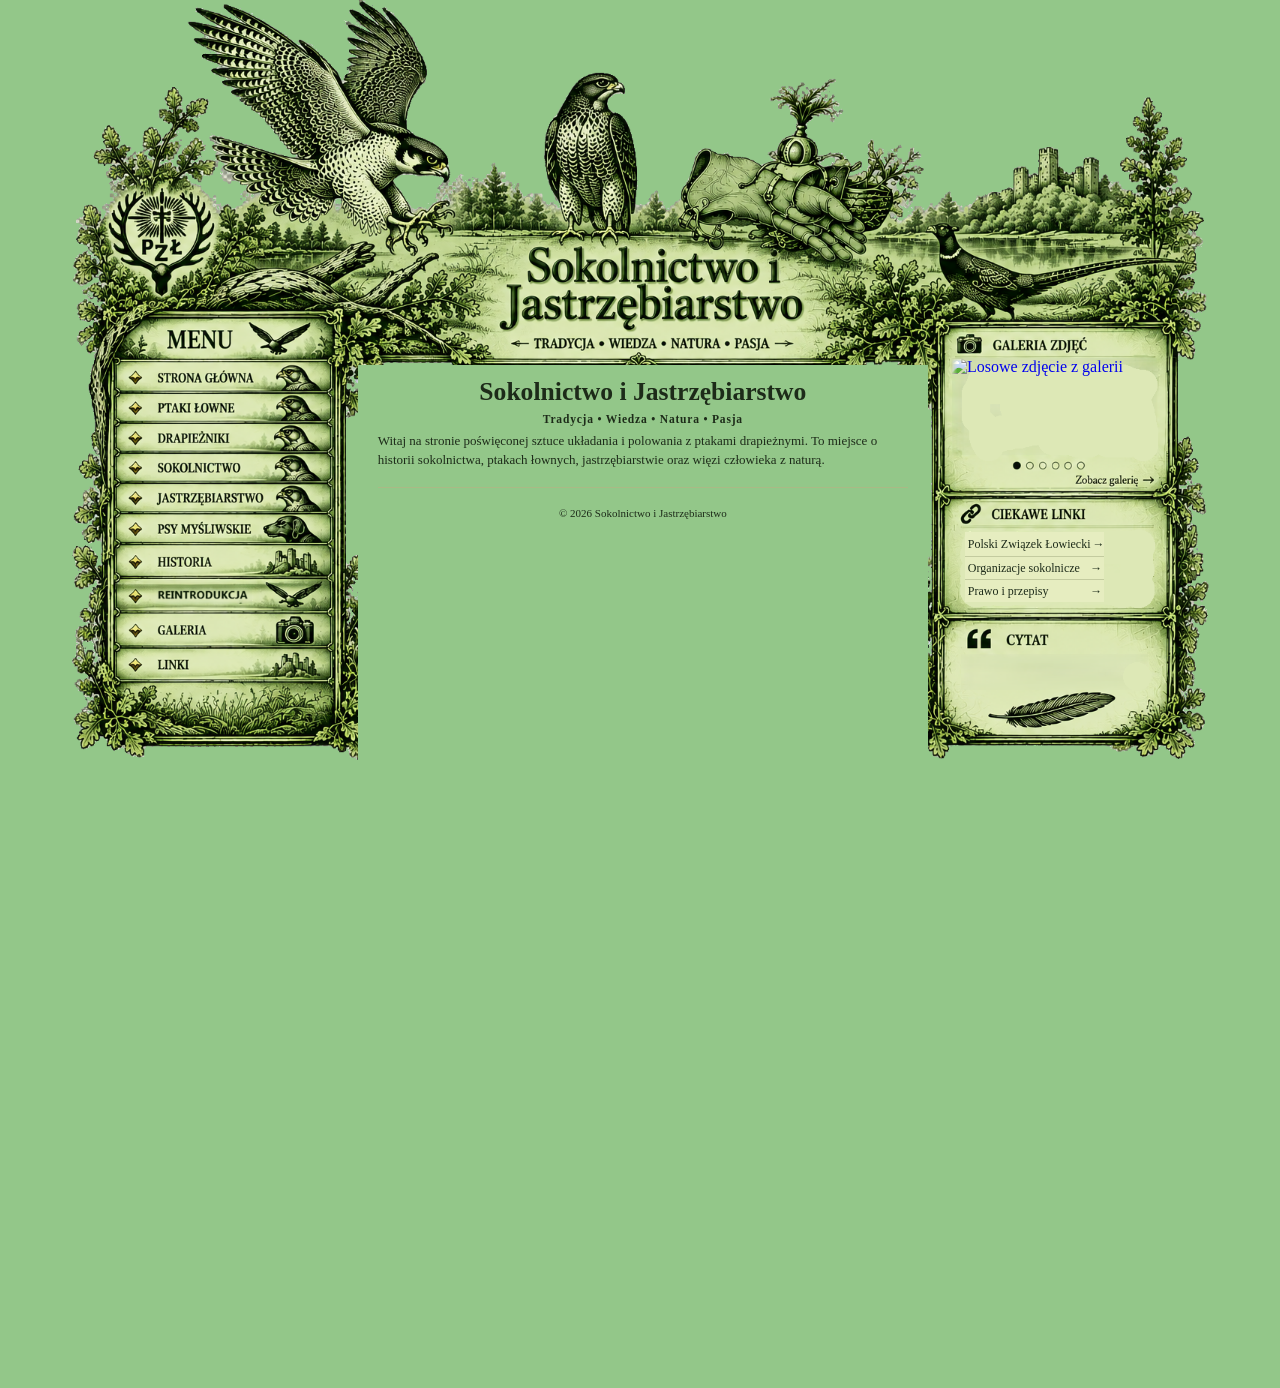
==== commit 63021047: "Refresh stylesheet cache for larger link font" ====
--- a/index.html
+++ b/index.html
@@ -6,7 +6,7 @@
 <meta name="theme-color" content="#dce8b7">
 <meta name="description" content="Sokolnictwo i jastrzębiarstwo — tradycja, wiedza, natura i pasja.">
 <title>Sokolnictwo i Jastrzębiarstwo</title>
-<link rel="stylesheet" href="styles.css?v=20261012-links-fontplus2">
+<link rel="stylesheet" href="styles.css?v=20261012-links-fontplus3">
 </head>
 <body>
 <main class="page" id="top">
--- a/styles.css
+++ b/styles.css
@@ -589,3 +589,8 @@
 .artboard .external-links-panel a{font-size:clamp(10px,calc(.72vw + 2px),12px)!important}
 @media(max-width:900px){.artboard .external-links-panel a{font-size:clamp(10px,calc(.85vw + 2px),11px)!important}}
 @media(max-width:620px){.artboard .external-links-panel a{font-size:10px!important}}
+
+/* Explicitly override earlier font-size rules: +2px from the compact version. */
+.artboard .external-links-panel a{font-size:12px!important}
+@media(max-width:900px){.artboard .external-links-panel a{font-size:11px!important}}
+@media(max-width:620px){.artboard .external-links-panel a{font-size:12px!important}}
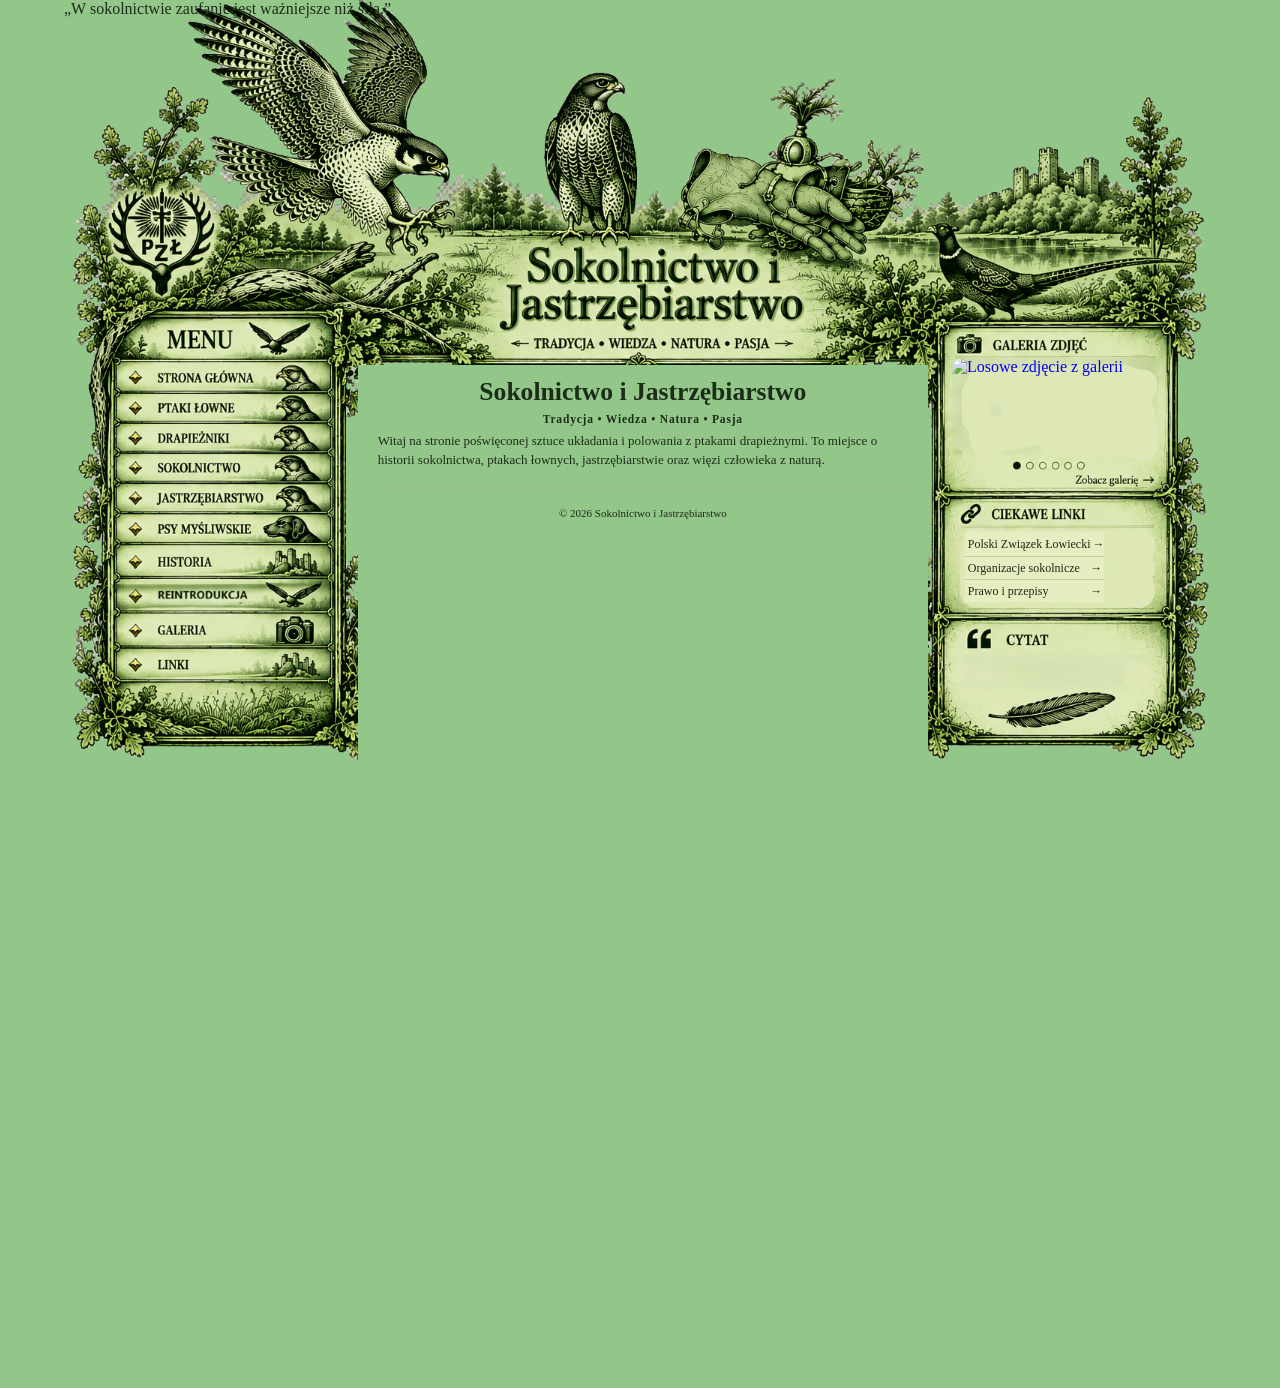
==== commit 1c8e740a: "Add rotating falconry and hunting quotes" ====
--- a/index.html
+++ b/index.html
@@ -6,7 +6,7 @@
 <meta name="theme-color" content="#dce8b7">
 <meta name="description" content="Sokolnictwo i jastrzębiarstwo — tradycja, wiedza, natura i pasja.">
 <title>Sokolnictwo i Jastrzębiarstwo</title>
-<link rel="stylesheet" href="styles.css?v=20261012-links-fontplus3">
+<link rel="stylesheet" href="styles.css?v=20261012-quotes">
 </head>
 <body>
 <main class="page" id="top">
@@ -29,6 +29,7 @@
 <a href="https://gniazdosokolnikow.pl/" target="_blank" rel="noopener noreferrer"><span>Organizacje sokolnicze</span><span class="link-arrow" aria-hidden="true">→</span></a>
 <a href="https://isap.sejm.gov.pl/" target="_blank" rel="noopener noreferrer"><span>Prawo i przepisy</span><span class="link-arrow" aria-hidden="true">→</span></a>
 </nav>
+<div class="falconry-quote" aria-live="polite" aria-label="Losowy cytat o łowiectwie i sokolnictwie"><span class="quote-text"></span></div>
 
     <section class="content-window" id="home" aria-label="Treść strony">
       <article class="welcome">
@@ -167,5 +168,42 @@
   window.setInterval(changePhoto, 30000);
 })();
 </script>
+<script>
+(() => {
+  const box = document.querySelector('.falconry-quote .quote-text');
+  if (!box) return;
+  const quotes = [
+    "Sokół uczy cierpliwości, a las — pokory.",
+    "Prawdziwy łowca zna wartość ciszy.",
+    "W sokolnictwie zaufanie jest ważniejsze niż siła.",
+    "Szanuj zwierzynę, zanim podniesiesz broń.",
+    "Tradycja łowiecka zaczyna się od szacunku do przyrody.",
+    "Dobry sokolnik najpierw obserwuje, potem działa.",
+    "Las nie potrzebuje pośpiechu — potrzebuje uważności.",
+    "Ptak drapieżny przypomina, że wolność jest bezcenna.",
+    "Łowiectwo to odpowiedzialność, nie tylko pasja.",
+    "Wierność tradycji idzie w parze z troską o naturę.",
+    "Cierpliwość jest pierwszym narzędziem sokolnika.",
+    "Najwięcej uczy ten, kto umie uważnie patrzeć.",
+    "Szacunek do zwierzyny jest miarą myśliwego.",
+    "W locie sokoła spotykają się siła i precyzja.",
+    "Przyroda nie jest własnością człowieka, lecz jego wspólnym domem.",
+    "Dobra obserwacja bywa cenniejsza niż szybka decyzja."
+  ];
+  let previous = -1;
+  function showQuote() {
+    let next;
+    do { next = Math.floor(Math.random() * quotes.length); } while (quotes.length > 1 && next === previous);
+    previous = next;
+    box.classList.add('quote-fading');
+    window.setTimeout(() => {
+      box.textContent = '„' + quotes[next] + '”';
+      box.classList.remove('quote-fading');
+    }, 220);
+  }
+  showQuote();
+  window.setInterval(showQuote, 12000);
+})();
+</script>
 </body>
 </html>
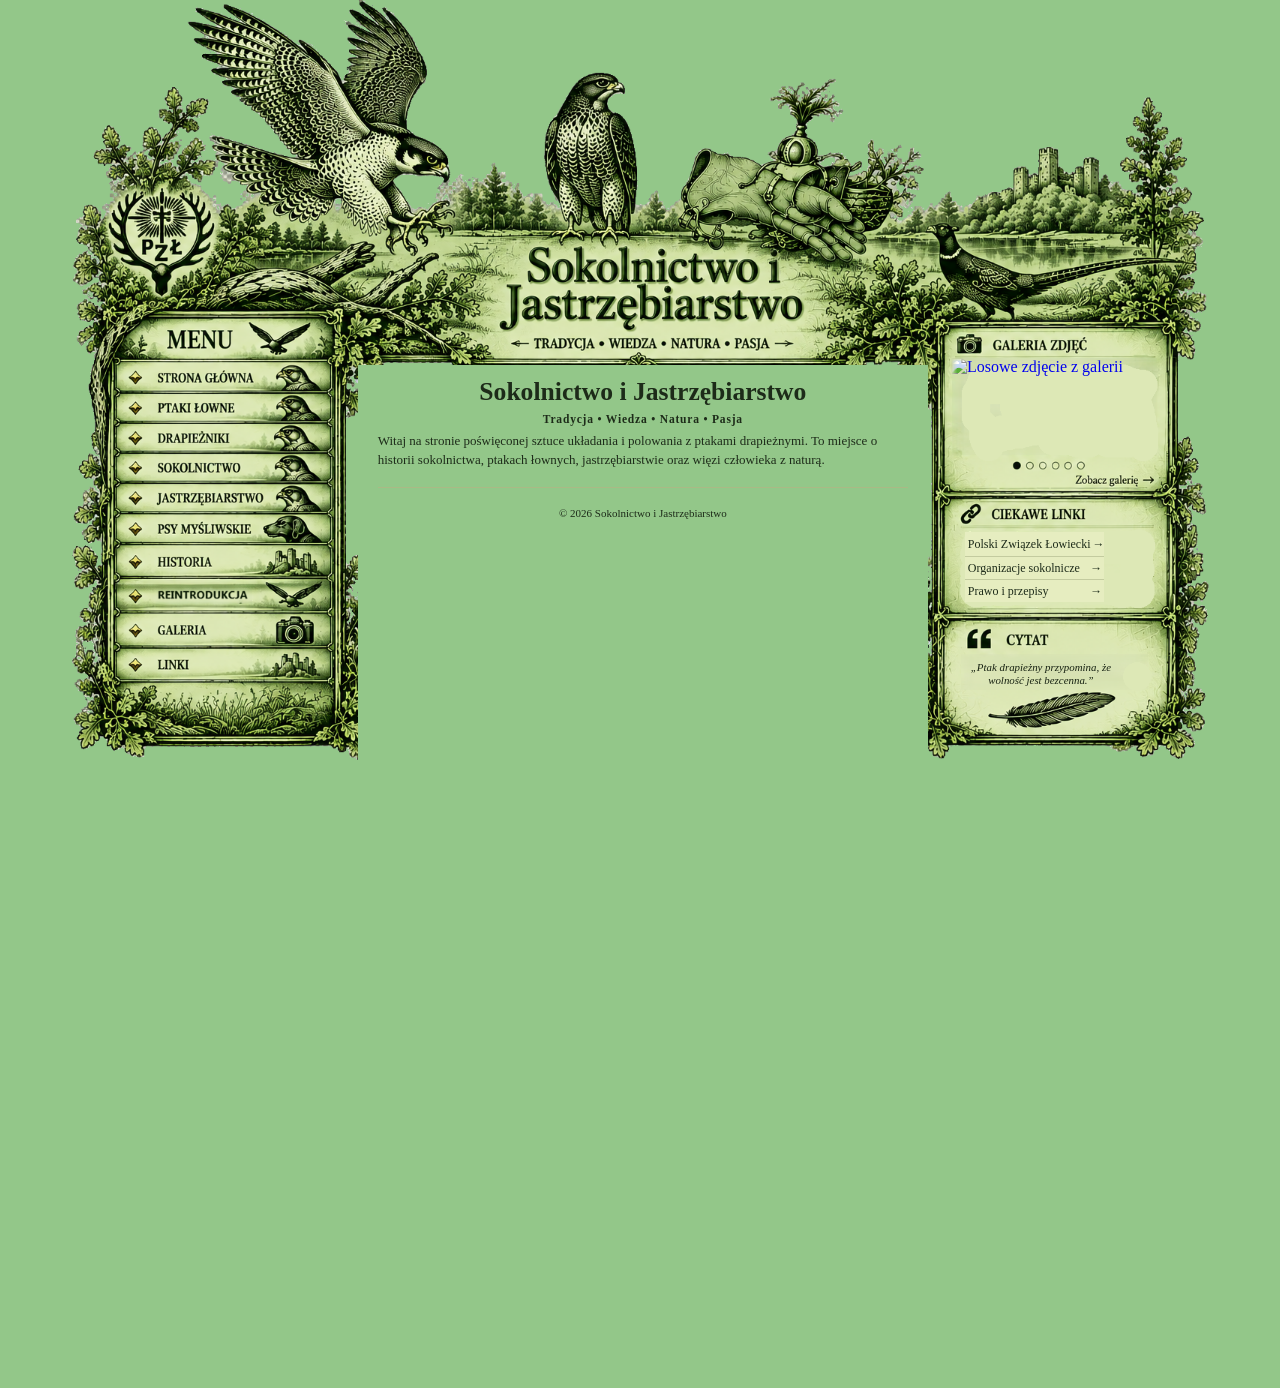
==== commit e5469f8c: "Refresh CSS cache for lower quote text" ====
--- a/index.html
+++ b/index.html
@@ -6,7 +6,7 @@
 <meta name="theme-color" content="#dce8b7">
 <meta name="description" content="Sokolnictwo i jastrzębiarstwo — tradycja, wiedza, natura i pasja.">
 <title>Sokolnictwo i Jastrzębiarstwo</title>
-<link rel="stylesheet" href="styles.css?v=20261012-quotes">
+<link rel="stylesheet" href="styles.css?v=20261012-quotes-lower3">
 </head>
 <body>
 <main class="page" id="top">
--- a/styles.css
+++ b/styles.css
@@ -594,3 +594,20 @@
 .artboard .external-links-panel a{font-size:12px!important}
 @media(max-width:900px){.artboard .external-links-panel a{font-size:11px!important}}
 @media(max-width:620px){.artboard .external-links-panel a{font-size:12px!important}}
+
+/* Rotating short quotes inside the illustrated quote panel. */
+.artboard .falconry-quote{position:absolute!important;z-index:5!important;left:78.2%!important;top:calc(90vw * .535)!important;width:13.2%!important;height:calc(90vw * .075)!important;display:flex!important;align-items:center!important;justify-content:center!important;padding:4px 5px!important;box-sizing:border-box!important;color:#182313!important;background:transparent!important;border:0!important;text-align:center!important;font-family:Georgia,"Times New Roman",serif!important;font-size:clamp(9px,.85vw,12px)!important;font-style:italic!important;line-height:1.25!important;overflow:hidden!important;pointer-events:none!important}
+.artboard .falconry-quote .quote-text{opacity:1;transition:opacity .22s ease}
+.artboard .falconry-quote .quote-text.quote-fading{opacity:0}
+@media(max-width:900px){.artboard .falconry-quote{top:calc(92vw * .535)!important;height:calc(92vw * .075)!important;font-size:clamp(9px,.95vw,11px)!important}}
+@media(max-width:620px){.artboard .falconry-quote{left:78.2%!important;top:472px!important;width:13.2%!important;height:65px!important;font-size:9px!important;padding:3px!important}}
+
+/* Move the rotating quote text lower within the illustrated quote panel. */
+.artboard .falconry-quote{top:calc(90vw * .548)!important}
+@media(max-width:900px){.artboard .falconry-quote{top:calc(92vw * .548)!important}}
+@media(max-width:620px){.artboard .falconry-quote{top:484px!important}}
+
+/* Shift quote text lower inside the illustrated quote frame. */
+.artboard .falconry-quote{top:calc(90vw * .548)!important}
+@media(max-width:900px){.artboard .falconry-quote{top:calc(92vw * .548)!important}}
+@media(max-width:620px){.artboard .falconry-quote{top:484px!important}}
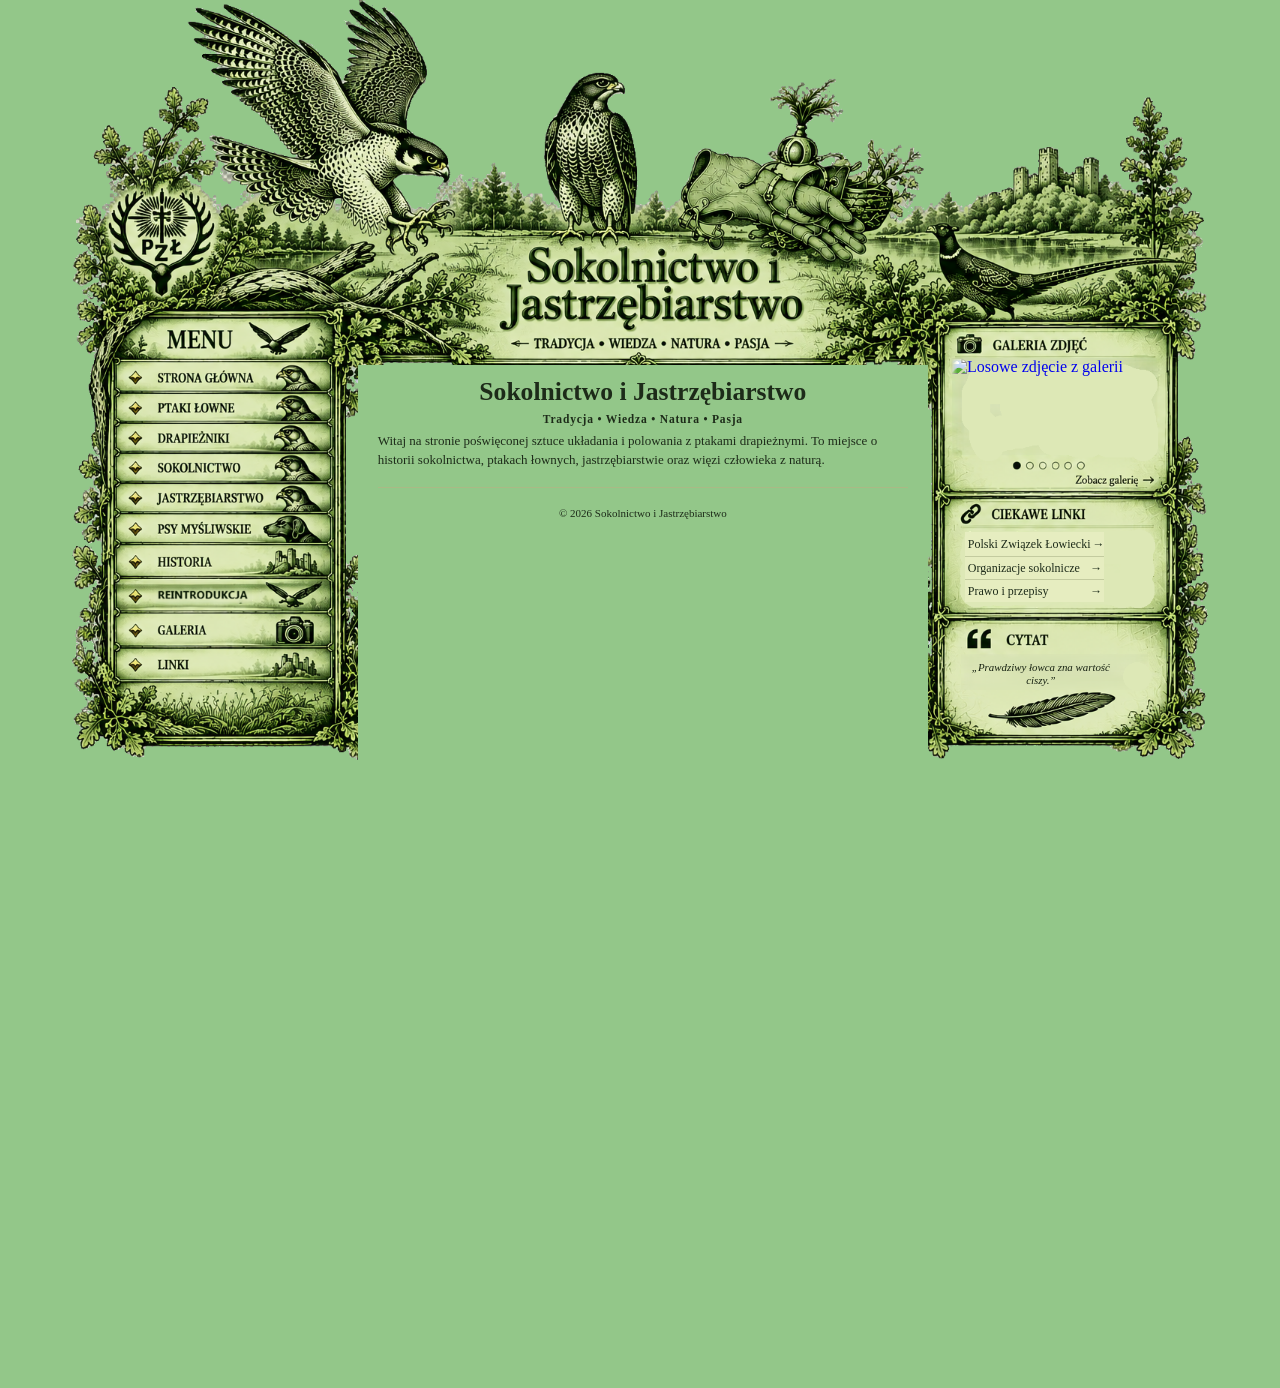
==== commit 87b0143c: "Apply lower quote position across all pages" ====
--- a/index.html
+++ b/index.html
@@ -6,7 +6,7 @@
 <meta name="theme-color" content="#dce8b7">
 <meta name="description" content="Sokolnictwo i jastrzębiarstwo — tradycja, wiedza, natura i pasja.">
 <title>Sokolnictwo i Jastrzębiarstwo</title>
-<link rel="stylesheet" href="styles.css?v=20261012-quotes-lower3">
+<link rel="stylesheet" href="styles.css?v=20261012-quotes-lower-all">
 </head>
 <body>
 <main class="page" id="top">
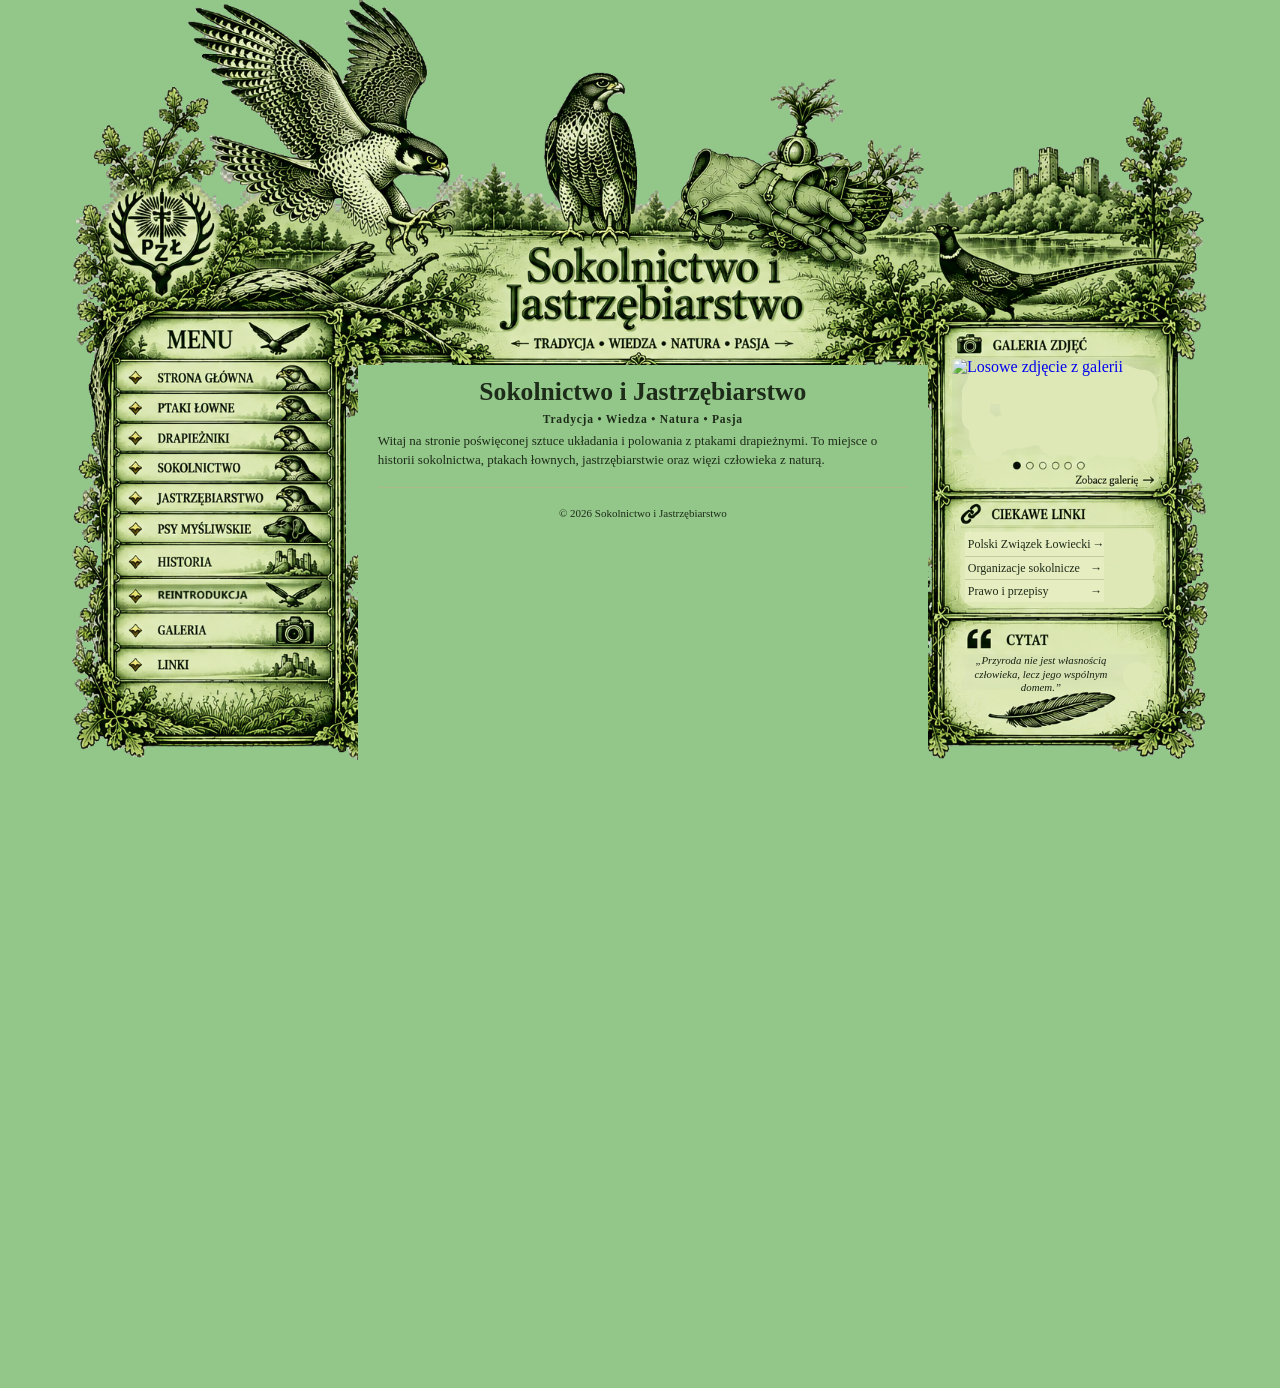
==== commit ea84991b: "Refresh stylesheet cache for mobile layout fix" ====
--- a/index.html
+++ b/index.html
@@ -6,7 +6,7 @@
 <meta name="theme-color" content="#dce8b7">
 <meta name="description" content="Sokolnictwo i jastrzębiarstwo — tradycja, wiedza, natura i pasja.">
 <title>Sokolnictwo i Jastrzębiarstwo</title>
-<link rel="stylesheet" href="styles.css?v=20261012-quotes-lower-all">
+<link rel="stylesheet" href="styles.css?v=20261012-1">
 </head>
 <body>
 <main class="page" id="top">
--- a/styles.css
+++ b/styles.css
@@ -611,3 +611,52 @@
 .artboard .falconry-quote{top:calc(90vw * .548)!important}
 @media(max-width:900px){.artboard .falconry-quote{top:calc(92vw * .548)!important}}
 @media(max-width:620px){.artboard .falconry-quote{top:484px!important}}
+
+
+/* Mobile layout recovery: decorative right-panel text must not float over article content. */
+@media(max-width:620px){
+  html,body{width:100%;max-width:100%;overflow-x:hidden}
+  .page{width:100%;max-width:100%;margin:0;overflow-x:hidden}
+  .artboard{
+    width:100%;
+    max-width:100%;
+    height:auto;
+    min-height:0;
+    overflow:visible;
+    position:relative;
+  }
+  .layout-art{
+    display:block;
+    position:relative;
+    inset:auto;
+    width:100%;
+    max-width:100%;
+    height:auto;
+    object-fit:contain;
+  }
+  .content-window{
+    position:relative;
+    left:auto;top:auto;
+    width:100%;height:auto;max-height:none;
+    margin:0;
+    padding:24px 20px 32px;
+    overflow:visible;
+    background:#93c789!important;
+    -webkit-mask-image:none!important;
+    mask-image:none!important;
+    z-index:2!important;
+  }
+  .content-window article{width:100%;max-width:100%;margin:0 0 18px;padding-bottom:14px}
+  .content-window h1{font-size:clamp(25px,7vw,34px);line-height:1.12;overflow-wrap:normal}
+  .content-window h2{font-size:clamp(21px,5.8vw,27px);line-height:1.15}
+  .content-window p{font-size:16px;line-height:1.55;overflow-wrap:anywhere}
+  .content-window ul{padding-left:22px}
+  .content-window li{font-size:15px;line-height:1.45;overflow-wrap:anywhere}
+  /* These are duplicated HTML overlays for artwork already printed into the header image. */
+  .artboard .external-links-panel,
+  .artboard .falconry-quote{display:none!important}
+  .artboard .gallery-preview{max-width:100%;pointer-events:none}
+  .menu-hotspots{left:4.5%;top:43%;width:20%;height:40%;z-index:100}
+  .gallery-hotspot{left:76.1%;top:42.5%;width:19%;height:18%;z-index:100}
+  .links-hotspot{left:76.1%;top:61%;width:19%;height:13%;z-index:100}
+}
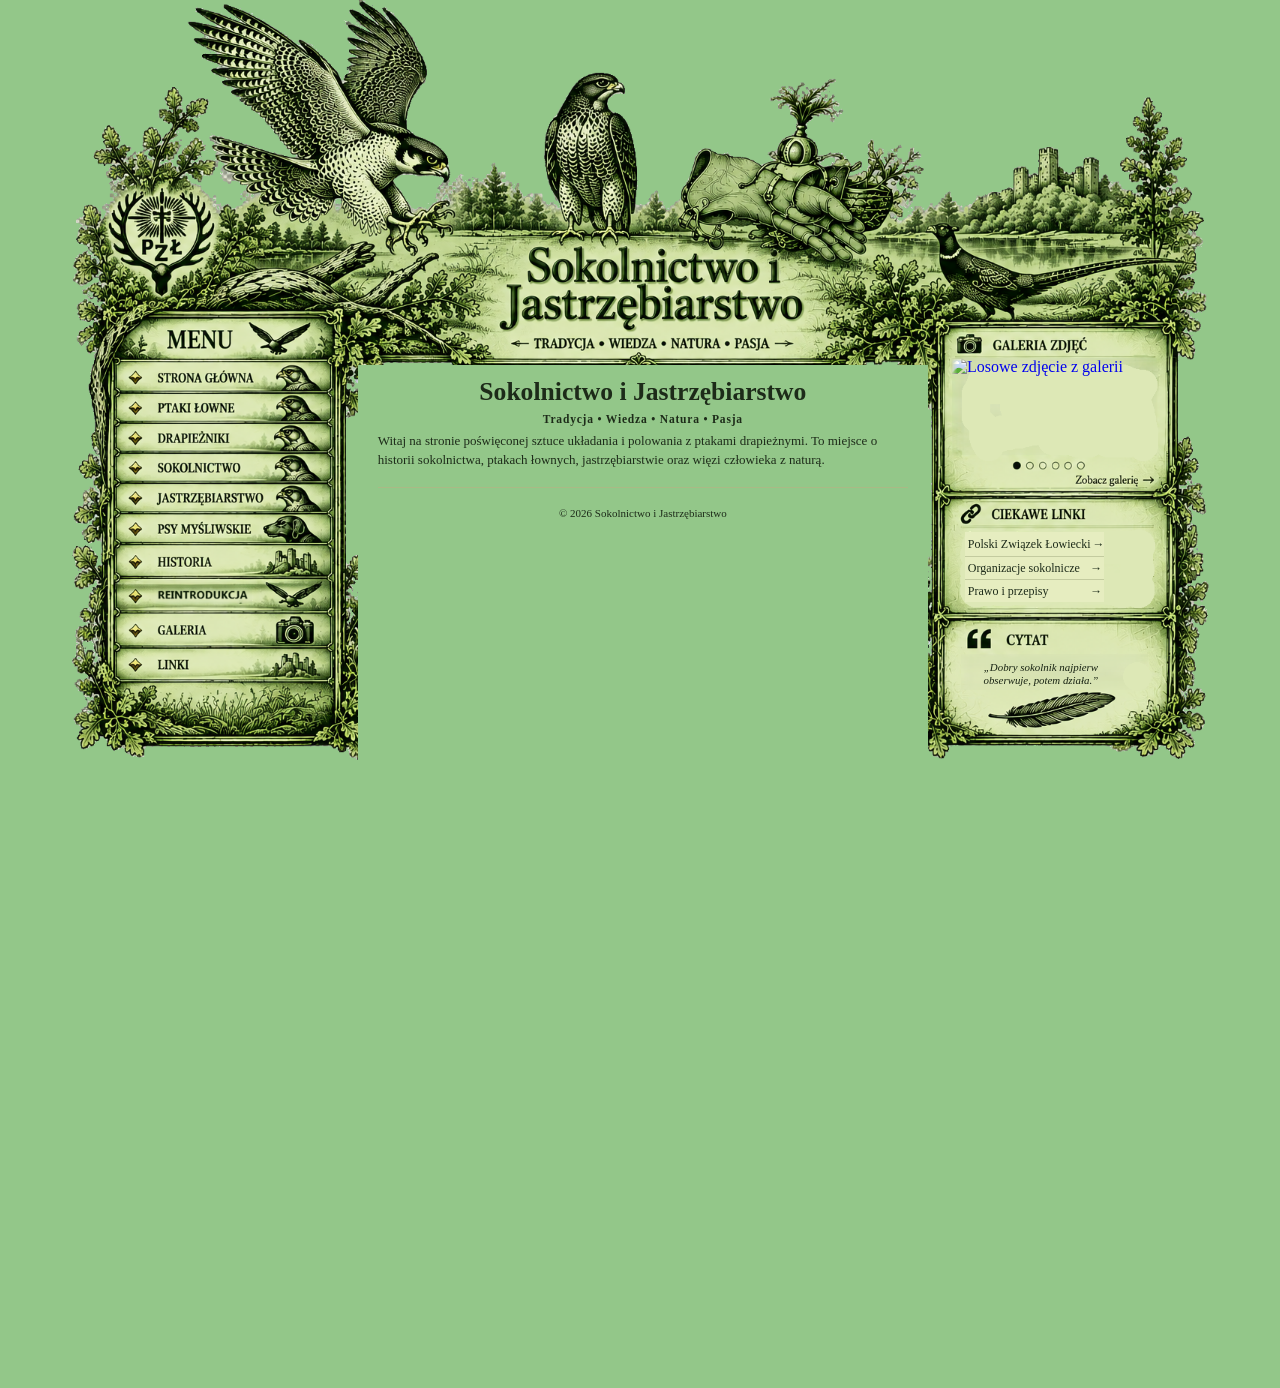
==== commit e8db4bed: "Refresh mobile stylesheet after removing overlapping widgets" ====
--- a/index.html
+++ b/index.html
@@ -6,7 +6,7 @@
 <meta name="theme-color" content="#dce8b7">
 <meta name="description" content="Sokolnictwo i jastrzębiarstwo — tradycja, wiedza, natura i pasja.">
 <title>Sokolnictwo i Jastrzębiarstwo</title>
-<link rel="stylesheet" href="styles.css?v=20261012-1">
+<link rel="stylesheet" href="styles.css?v=20261012-2">
 </head>
 <body>
 <main class="page" id="top">
--- a/styles.css
+++ b/styles.css
@@ -653,9 +653,12 @@
   .content-window ul{padding-left:22px}
   .content-window li{font-size:15px;line-height:1.45;overflow-wrap:anywhere}
   /* These are duplicated HTML overlays for artwork already printed into the header image. */
+  /* Hide duplicated floating HTML widgets on mobile; their artwork is already part of the header image. */
   .artboard .external-links-panel,
-  .artboard .falconry-quote{display:none!important}
-  .artboard .gallery-preview{max-width:100%;pointer-events:none}
+  .artboard .falconry-quote,
+  .artboard .gallery-preview{display:none!important}
+  .artboard .external-link-hotspots{display:none!important}
+  .artboard .gallery-hotspot{left:76.1%;top:42.5%;width:19%;height:18%;z-index:100}
   .menu-hotspots{left:4.5%;top:43%;width:20%;height:40%;z-index:100}
   .gallery-hotspot{left:76.1%;top:42.5%;width:19%;height:18%;z-index:100}
   .links-hotspot{left:76.1%;top:61%;width:19%;height:13%;z-index:100}
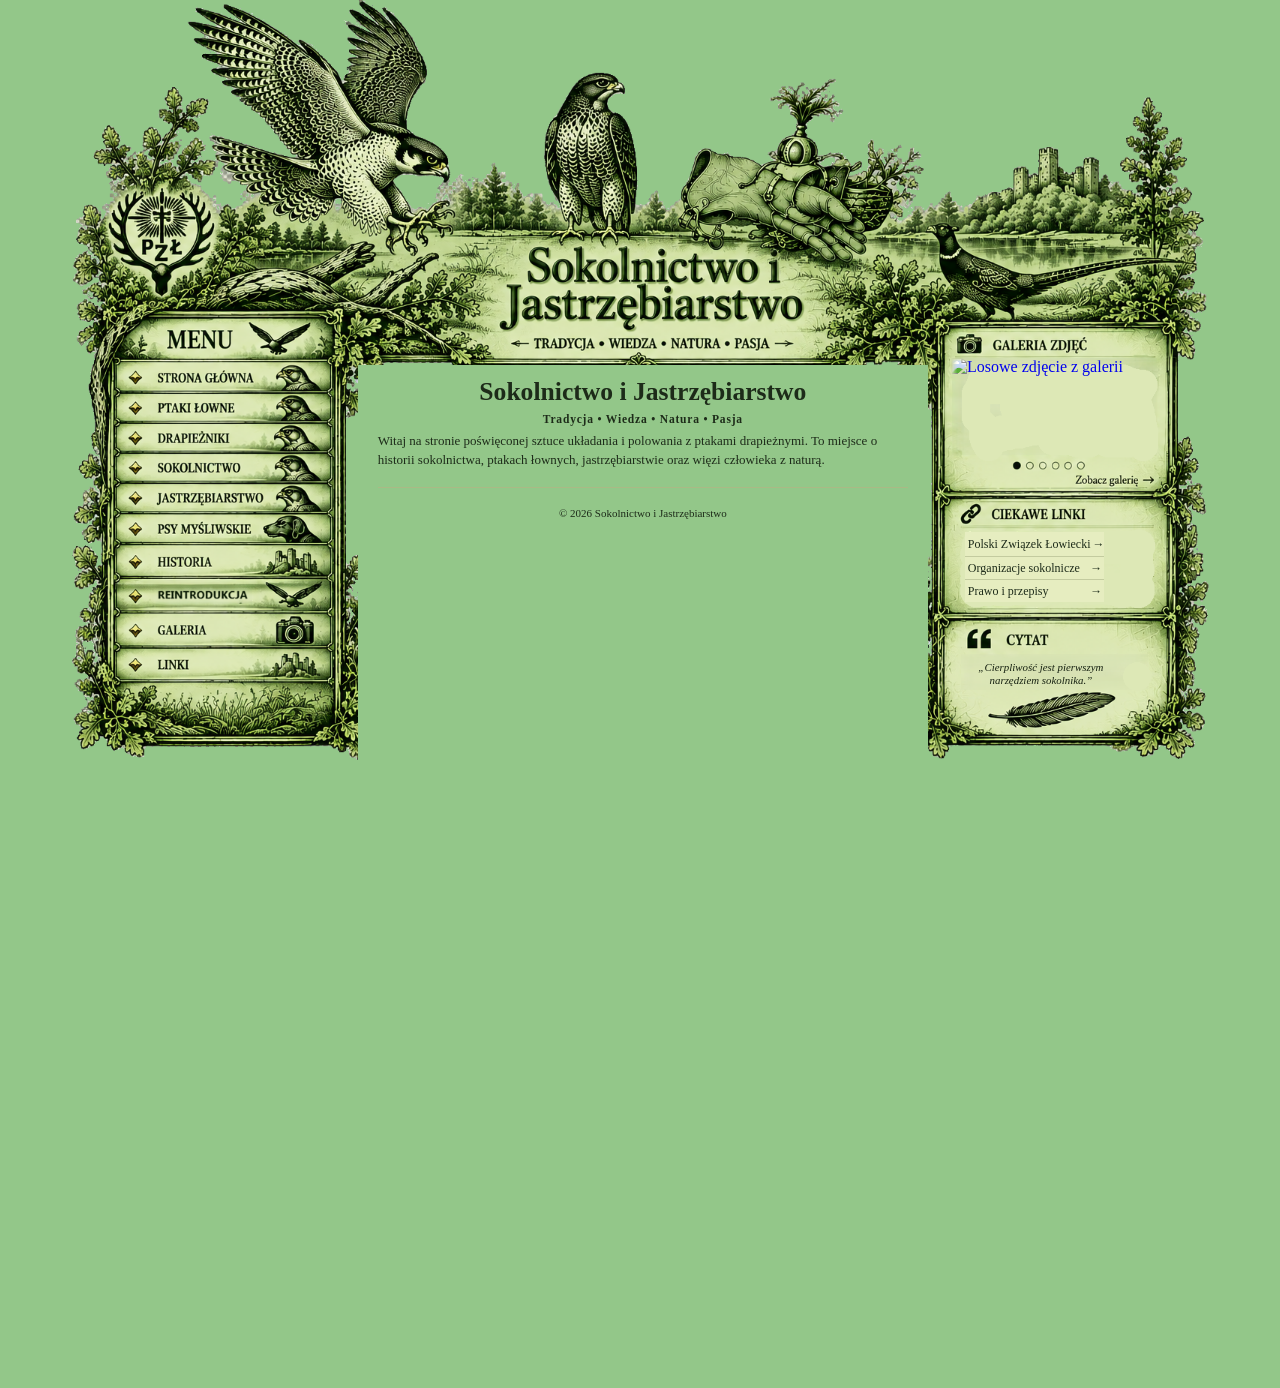
==== commit f70ecc6a: "Add framed mobile title between header artwork and intro text" ====
--- a/index.html
+++ b/index.html
@@ -6,7 +6,7 @@
 <meta name="theme-color" content="#dce8b7">
 <meta name="description" content="Sokolnictwo i jastrzębiarstwo — tradycja, wiedza, natura i pasja.">
 <title>Sokolnictwo i Jastrzębiarstwo</title>
-<link rel="stylesheet" href="styles.css?v=20261012-2">
+<link rel="stylesheet" href="styles.css?v=20261012-3">
 </head>
 <body>
 <main class="page" id="top">
@@ -33,8 +33,10 @@
 
     <section class="content-window" id="home" aria-label="Treść strony">
       <article class="welcome">
-        <h1>Sokolnictwo i Jastrzębiarstwo</h1>
-        <p class="lead">Tradycja • Wiedza • Natura • Pasja</p>
+        <div class="mobile-title-frame">
+          <h1>Sokolnictwo i Jastrzębiarstwo</h1>
+          <p class="lead">Tradycja • Wiedza • Natura • Pasja</p>
+        </div>
         <p>Witaj na stronie poświęconej sztuce układania i polowania z ptakami drapieżnymi. To miejsce o historii sokolnictwa, ptakach łownych, jastrzębiarstwie oraz więzi człowieka z naturą.</p>
       </article>
       <footer>© 2026 Sokolnictwo i Jastrzębiarstwo</footer>
